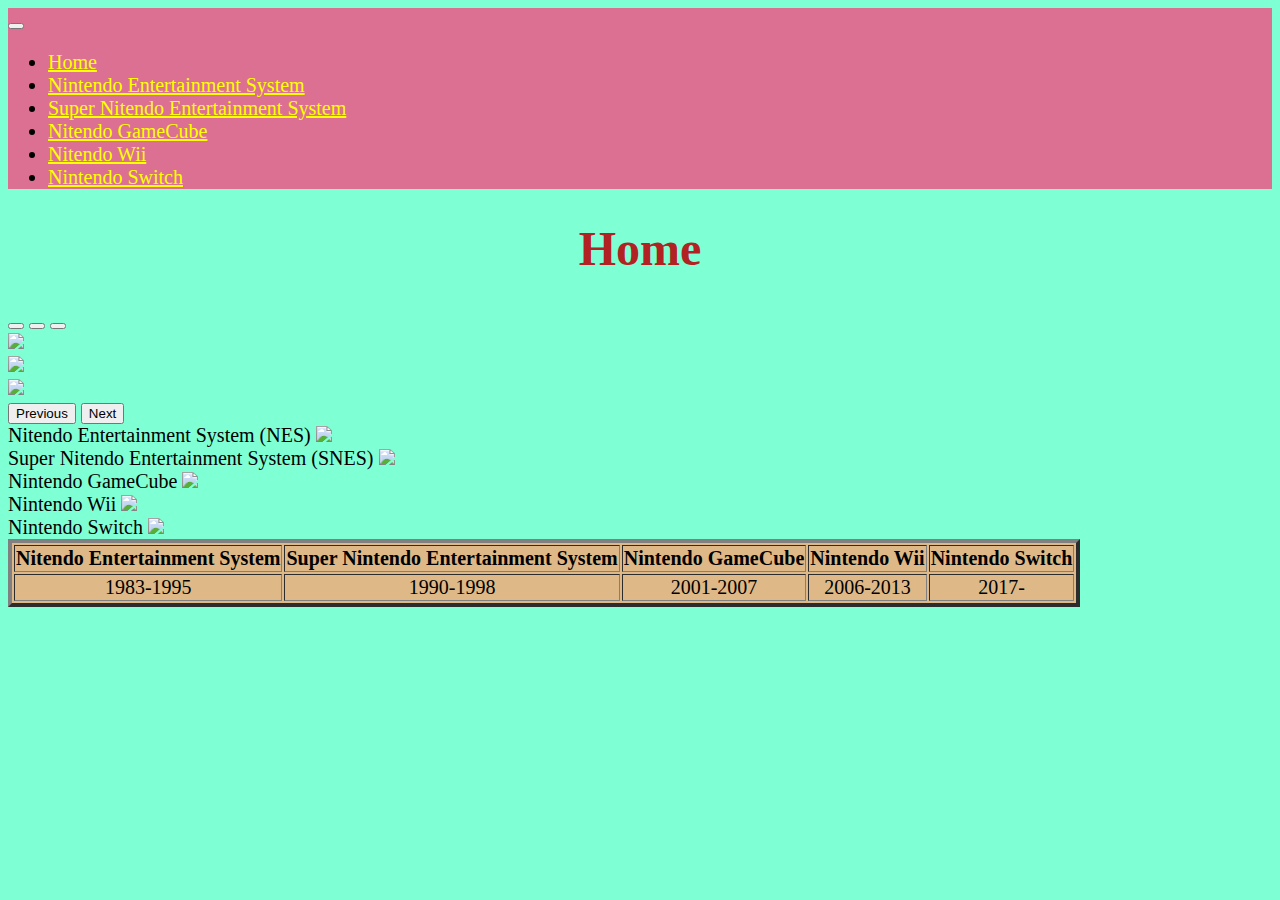
==== index.html @ 38ade211 "9/27" ====
<!doctype html>
<html lang="en">
  <head>
    <meta charset="utf-8">
    <meta name="viewport" content="width=device-width, initial-scale=1">
    <title>Nintendo System Timeline</title>
    <link href="https://cdn.jsdelivr.net/npm/bootstrap@5.2.1/dist/css/bootstrap.min.css" rel="stylesheet" integrity="sha384-iYQeCzEYFbKjA/T2uDLTpkwGzCiq6soy8tYaI1GyVh/UjpbCx/TYkiZhlZB6+fzT" crossorigin="anonymous">
    <link rel="stylesheet" href="style.css">
</head>
  <body id="Home">
    <div class="container-fluid">

        <nav class="navbar navbar-expand-lg bg-light">
            <div class="container-fluid">
              <a class="navbar-brand" href="#"></a>
              <button class="navbar-toggler" type="button" data-bs-toggle="collapse" data-bs-target="#navbarNav" aria-controls="navbarNav" aria-expanded="false" aria-label="Toggle navigation">
                <span class="navbar-toggler-icon"></span>
              </button>
              <div class="collapse navbar-collapse" id="navbarNav">
                <ul class="navbar-nav">
                  <li class="nav-item">
                    <a class="nav-link active" aria-current="page" href="index.html">Home</a>
                  </li>
                  <li class="nav-item">
                    <a class="nav-link" href="page1.html">Nintendo Entertainment System</a>
                  </li>
                  <li class="nav-item">
                    <a class="nav-link" href="page2.html">Super Nitendo Entertainment System</a>
                  </li>
                  <li class="nav-item">
                    <a class="nav-link" href="page3.html">Nitendo GameCube</a>
                  </li>
                  <li class="nav-item">
                    <a class="nav-link" href="page4.html">Nitendo Wii</a>
                  </li>
                  <li class="nav-item">
                    <a class="nav-link" href="page5.html">Nintendo Switch</a>
                  </li>
                </ul>
              </div>
            </div>
          </nav>

        <div>
            <h1 id="Homepg">Home</h1>
        </div>

        <div id="carouselExampleIndicators" class="carousel slide" data-bs-ride="true">
          <div class="carousel-indicators">
            <button type="button" data-bs-target="#carouselExampleIndicators" data-bs-slide-to="0" class="active" aria-current="true" aria-label="Slide 1"></button>
            <button type="button" data-bs-target="#carouselExampleIndicators" data-bs-slide-to="1" aria-label="Slide 2"></button>
            <button type="button" data-bs-target="#carouselExampleIndicators" data-bs-slide-to="2" aria-label="Slide 3"></button>
          </div>
          <div class="carousel-inner">
            <div class="carousel-item active">
              <a href="https://gamerant.com/nintendo-all-major-game-cancelations-kid-icarus-star-fox-2/"><img src="https://static0.gamerantimages.com/wordpress/wp-content/uploads/2022/07/Nintendo-Consoles.jpg" class="d-block w-100"></a>
            </div>
            <div class="carousel-item">
              <a href="https://play.nintendo.com/parents/crash-courses/play-together/"><img src="https://play.nintendo.com/images/Play_PlayTogether_LessonOne_v1.d73ef924.jpg" class="d-block w-100"></a>
            </div>
            <div class="carousel-item">
              <a href="https://indianexpress.com/article/technology/gaming/nintendo-direct-2022-highlights-switch-sports-mario-strikers-and-more-games-announced-7765485/"><img src="https://images.indianexpress.com/2022/02/nintendo-direct-feb-2022-major-announcements-featured.jpg" class="d-block w-100"></a>
            </div>
          </div>
          <button class="carousel-control-prev" type="button" data-bs-target="#carouselExampleIndicators" data-bs-slide="prev">
            <span class="carousel-control-prev-icon" aria-hidden="true"></span>
            <span class="visually-hidden">Previous</span>
          </button>
          <button class="carousel-control-next" type="button" data-bs-target="#carouselExampleIndicators" data-bs-slide="next">
            <span class="carousel-control-next-icon" aria-hidden="true"></span>
            <span class="visually-hidden">Next</span>
          </button>
        </div>
        
          <div class="container text-center">
            <div class="row row-cols-2 row-cols-lg-5 g-2 g-lg-3">
              <div class="col">
                <div class="p-3 border bg-light">Nitendo Entertainment System (NES)
                  <a href="https://www.pocket-lint.com/games/news/nintendo/139380-nintendo-games-consoles-from-1980-to-now-which-is-your-favourite"><img src="https://cdn.pocket-lint.com/r/s/660x/assets/images/139380-games-news-feature-nintendo-games-consoles-from-1980-to-now-which-is-your-favouriteimage3-tkhrprqigv-png.webp?v1"></a>

                </div>
              </div>
              <div class="col">
                <div class="p-3 border bg-light">Super Nitendo Entertainment System (SNES)
                  <a href="https://www.pocket-lint.com/games/news/nintendo/139380-nintendo-games-consoles-from-1980-to-now-which-is-your-favourite"><img src="https://cdn.pocket-lint.com/r/s/660x/assets/images/139380-games-news-feature-nintendo-games-consoles-from-1980-to-now-which-is-your-favouriteimage5-khpdobrgas-jpg.webp?v1"></a>

                </div>
              </div>
              <div class="col">
                <div class="p-3 border bg-light">Nintendo GameCube
                  <a href="https://www.pocket-lint.com/games/news/nintendo/139380-nintendo-games-consoles-from-1980-to-now-which-is-your-favourite"><img src="https://cdn.pocket-lint.com/r/s/660x/assets/images/139380-games-news-feature-nintendo-games-consoles-from-1980-to-now-which-is-your-favouriteimage8-mi9najkud8-png.webp?v1"></a>

                </div>
              </div>
            </div>

            <div class="row row-cols-2 row-cols-lg-5 g-2 g-lg-3">
              <div class="col">
                <div class="p-3 border bg-light">Nintendo Wii
                  <a href="https://www.pocket-lint.com/games/news/nintendo/139380-nintendo-games-consoles-from-1980-to-now-which-is-your-favourite"><img src="https://cdn.pocket-lint.com/r/s/660x/assets/images/139380-games-news-feature-nintendo-games-consoles-from-1980-to-now-which-is-your-favouriteimage11-mh9vljfpns-jpg.webp?v1"></a>
                </div>
              </div>
              <div class="col">
                <div class="p-3 border bg-light">Nintendo Switch
                  <a href="https://www.pocket-lint.com/games/news/nintendo/139380-nintendo-games-consoles-from-1980-to-now-which-is-your-favourite"><img src="https://cdn.pocket-lint.com/r/s/660x/assets/images/139380-games-news-feature-nintendo-games-consoles-from-1980-to-now-which-is-your-favouriteimage15-mqnekhrj9z-jpg.webp?v1"></a>
                </div>
              </div>
              </div>
          </div>

          <div id="footer">
            <div class="row">
              <div class="col">
              <table border="4" class="table">
                  <thead>
                      <tr>
                          <th>Nitendo Entertainment System</th>
                          <th>Super Nintendo Entertainment System</th>
                          <th>Nintendo GameCube</th>
                          <th>Nintendo Wii</th>
                          <th>Nintendo Switch</th>
                      </tr>
                  </thead>
                  <tbody>
                      <tr>
                          <td>1983-1995</td>
                          <td>1990-1998</td>
                          <td>2001-2007</td>
                          <td>2006-2013</td>
                          <td>2017-</td>
                      </tr>
                  </tbody>
              </table>
              </div>
            </div>
        </div>
    
    
    
    
    
      </div>
    <script src="https://cdn.jsdelivr.net/npm/bootstrap@5.2.1/dist/js/bootstrap.bundle.min.js" integrity="sha384-u1OknCvxWvY5kfmNBILK2hRnQC3Pr17a+RTT6rIHI7NnikvbZlHgTPOOmMi466C8" crossorigin="anonymous"></script>
  </body>
</html>
---- style.css ----
a {
    color: rgb(255, 255, 0);
}
h1 {
    text-align: center;
    font-size: 48px;
}
table {
    font-size: 20px;
    background-color: burlywood;
}
img {
    text-align: center;
    height: 155px;
}
body {
    font-size: 20px;
    align-content: center;
}

#Home {
    background-color: aquamarine;
}
#NES {
    background-color: cornflowerblue;
}
#SNES {
    background-color: darkorchid;
}
#GameCube {
    background-color: deeppink;
}
#Wii {
    background-color: lightcoral;
}
#Switch {
    background-color: lightskyblue;
}

#Homepg {
    color:firebrick;
}
.NESpg {
    color: hotpink;
}
.SNESpg {
    color:blue ;
}
.Cubepg {
    color: indigo;
}
.Wiipg {
    color: olive;
}
.Switchpg {
    color: violet;
}

ol {
    display: table; 
    margin:0 auto ;
}
#footer {
    text-align: center; 
    margin: auto;
}
.PD {
    height: 300px;
}
.pic {
    text-align: center;
}
nav {
    background-color: palevioletred;
}
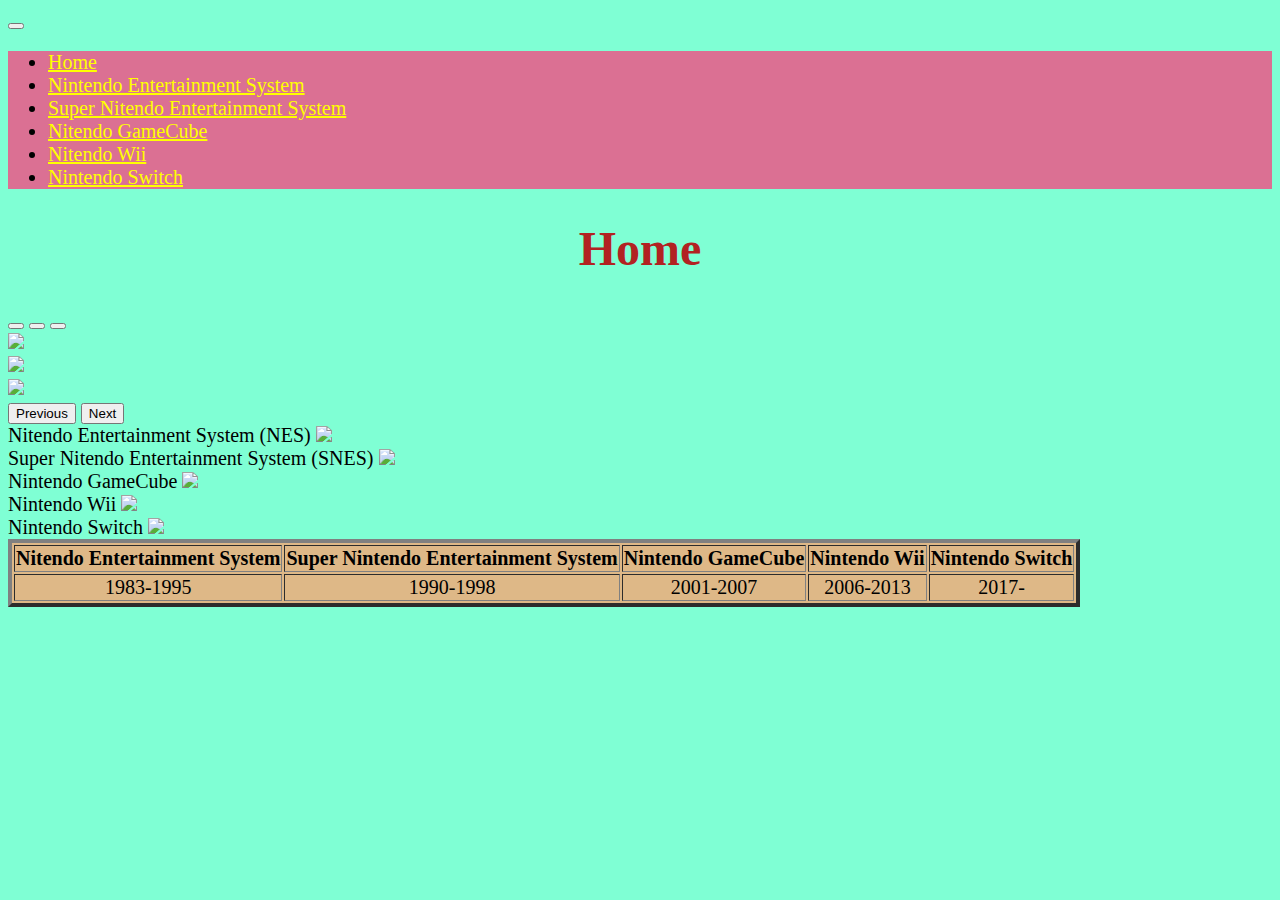
==== commit be49cb33: "9/28" ====
--- a/index.html
+++ b/index.html
@@ -44,7 +44,7 @@
         <div>
             <h1 id="Homepg">Home</h1>
         </div>
-
+        <div id="carousel">
         <div id="carouselExampleIndicators" class="carousel slide" data-bs-ride="true">
           <div class="carousel-indicators">
             <button type="button" data-bs-target="#carouselExampleIndicators" data-bs-slide-to="0" class="active" aria-current="true" aria-label="Slide 1"></button>
@@ -71,7 +71,8 @@
             <span class="visually-hidden">Next</span>
           </button>
         </div>
-        
+        </div>
+
           <div class="container text-center">
             <div class="row row-cols-2 row-cols-lg-5 g-2 g-lg-3">
               <div class="col">
--- a/style.css
+++ b/style.css
@@ -11,7 +11,7 @@
 }
 img {
     text-align: center;
-    height: 155px;
+    height: 100px;
 }
 body {
     font-size: 20px;
@@ -67,9 +67,10 @@
 .PD {
     height: 300px;
 }
-.pic {
-    text-align: center;
-}
-nav {
+#navbarNav {
     background-color: palevioletred;
 }
+#carousel {
+    height: 100%;
+    width: 100%;
+}